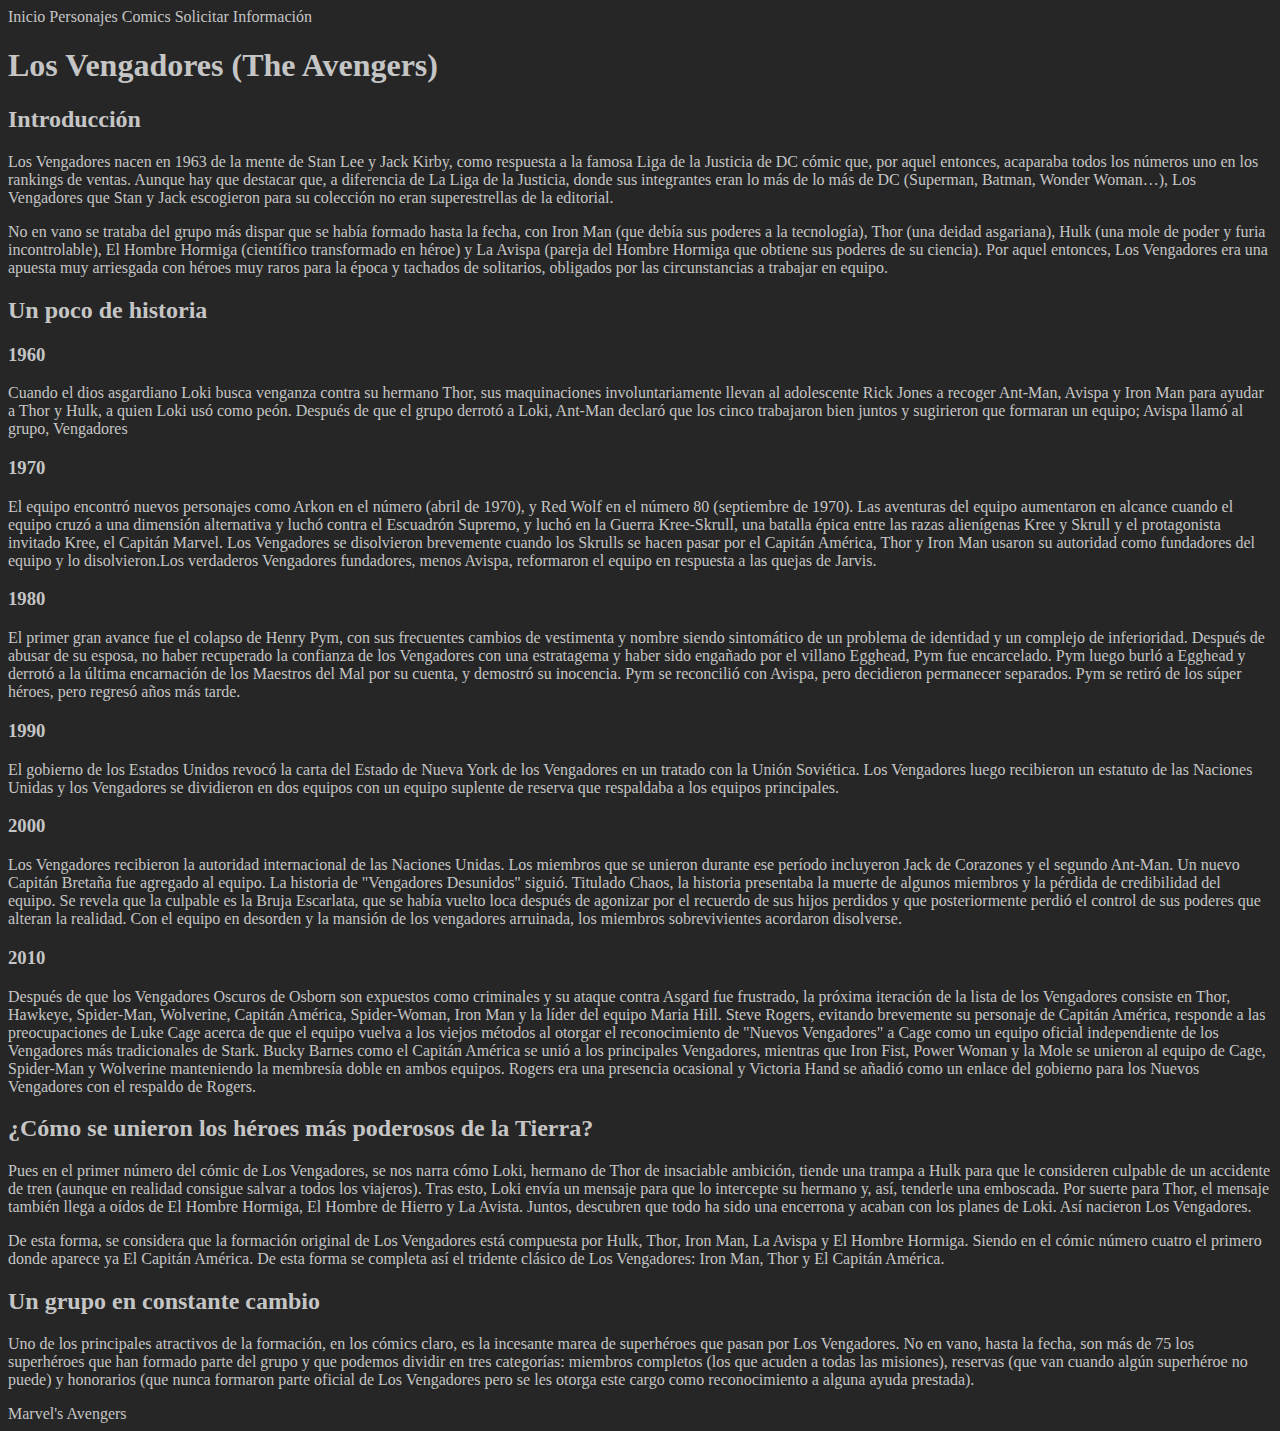
==== index.html @ c337ebb3 "First commit." ====
<!DOCTYPE html>
<html lang="es">
<head>
	<meta charset="UTF-8">
	<title>Document</title>
	<style>
		body {
			background-color: #262626;
			color: #C5C5C5;
		}
	</style>
</head>
<body>
	<header> Inicio Personajes Comics Solicitar Información </header>
	<main>
		<article>
			<h1 title="este es un mensaje secreto de hydra. Debemos destruir a los vengadores. Hail Hydra!">Los Vengadores (The Avengers)</h1>
			<section>
				<h2>Introducción</h2>
				<p>Los Vengadores nacen en 1963 de la mente de Stan Lee y Jack Kirby, como respuesta a la famosa Liga de la Justicia de DC cómic que, por aquel entonces, acaparaba todos los números uno en los rankings de ventas. Aunque hay que destacar que, a diferencia de La Liga de la Justicia, donde sus integrantes eran lo más de lo más de DC (Superman, Batman, Wonder Woman…), Los Vengadores que Stan y Jack escogieron para su colección no eran superestrellas de la editorial.</p>

				<p>No en vano se trataba del grupo más dispar que se había formado hasta la fecha, con Iron Man (que debía sus poderes a la tecnología), Thor (una deidad asgariana), Hulk (una mole de poder y furia incontrolable), El Hombre Hormiga (científico transformado en héroe) y La Avispa (pareja del Hombre Hormiga que obtiene sus poderes de su ciencia). Por aquel entonces, Los Vengadores era una apuesta muy arriesgada con héroes muy raros para la época y tachados de solitarios, obligados por las circunstancias a trabajar en equipo.</p>
			</section>
			<section>
				<h2>Un poco de historia</h2>
				<section>
					<h3>1960</h3>
					<p>Cuando el dios asgardiano Loki busca venganza contra su hermano Thor, sus maquinaciones involuntariamente llevan al adolescente Rick Jones a recoger Ant-Man, Avispa y Iron Man para ayudar a Thor y Hulk, a quien Loki usó como peón. Después de que el grupo derrotó a Loki, Ant-Man declaró que los cinco trabajaron bien juntos y sugirieron que formaran un equipo; Avispa llamó al grupo, Vengadores</p>
				</section>
				<section>
					<h3>1970</h3>
					<p>El equipo encontró nuevos personajes como Arkon en el número (abril de 1970), y Red Wolf en el número 80 (septiembre de 1970). Las aventuras del equipo aumentaron en alcance cuando el equipo cruzó a una dimensión alternativa y luchó contra el Escuadrón Supremo, ​y luchó en la Guerra Kree-Skrull, ​una batalla épica entre las razas alienígenas Kree y Skrull y el protagonista invitado Kree, el Capitán Marvel. Los Vengadores se disolvieron brevemente cuando los Skrulls se hacen pasar por el Capitán América, Thor y Iron Man usaron su autoridad como fundadores del equipo y lo disolvieron.​Los verdaderos Vengadores fundadores, menos Avispa, reformaron el equipo en respuesta a las quejas de Jarvis.</p>
				</section>
				<section>
					<h3>1980</h3>
					<p>El primer gran avance fue el colapso de Henry Pym, ​con sus frecuentes cambios de vestimenta y nombre siendo sintomático de un problema de identidad y un complejo de inferioridad. Después de abusar de su esposa, no haber recuperado la confianza de los Vengadores con una estratagema y haber sido engañado por el villano Egghead, Pym fue encarcelado. ​Pym luego burló a Egghead y derrotó a la última encarnación de los Maestros del Mal por su cuenta, y demostró su inocencia. Pym se reconcilió con Avispa, pero decidieron permanecer separados.​ Pym se retiró de los súper héroes, ​pero regresó años más tarde.</p>
				</section>
				<section>
					<h3>1990</h3>
					<p>El gobierno de los Estados Unidos revocó la carta del Estado de Nueva York de los Vengadores en un tratado con la Unión Soviética. Los Vengadores luego recibieron un estatuto de las Naciones Unidas y los Vengadores se dividieron en dos equipos con un equipo suplente de reserva que respaldaba a los equipos principales.</p>
				</section>
				<section>
					<h3>2000</h3>
					<p>Los Vengadores recibieron la autoridad internacional de las Naciones Unidas. Los miembros que se unieron durante ese período incluyeron Jack de Corazones y el segundo Ant-Man. Un nuevo Capitán Bretaña fue agregado al equipo. La historia de "Vengadores Desunidos" siguió. Titulado Chaos, la historia presentaba la muerte de algunos miembros y la pérdida de credibilidad del equipo. Se revela que la culpable es la Bruja Escarlata, que se había vuelto loca después de agonizar por el recuerdo de sus hijos perdidos y que posteriormente perdió el control de sus poderes que alteran la realidad. ​Con el equipo en desorden y la mansión de los vengadores arruinada, los miembros sobrevivientes acordaron disolverse.</p>
				</section>
				<section>
					<h3>2010</h3>
					<p>Después de que los Vengadores Oscuros de Osborn son expuestos como criminales y su ataque contra Asgard fue frustrado, la próxima iteración de la lista de los Vengadores consiste en Thor, Hawkeye, Spider-Man, Wolverine, Capitán América, Spider-Woman, Iron Man y la líder del equipo Maria Hill. ​Steve Rogers, evitando brevemente su personaje de Capitán América, responde a las preocupaciones de Luke Cage acerca de que el equipo vuelva a los viejos métodos al otorgar el reconocimiento de "Nuevos Vengadores" a Cage como un equipo oficial independiente de los Vengadores más tradicionales de Stark. Bucky Barnes como el Capitán América se unió a los principales Vengadores, mientras que Iron Fist, Power Woman y la Mole se unieron al equipo de Cage, Spider-Man y Wolverine manteniendo la membresía doble en ambos equipos. Rogers era una presencia ocasional y Victoria Hand se añadió como un enlace del gobierno para los Nuevos Vengadores con el respaldo de Rogers.</p>
				</section>
				
			</section>
			<section>
				<h2>¿Cómo se unieron los héroes más poderosos de la Tierra?</h2>
				<p>Pues en el primer número del cómic de Los Vengadores, se nos narra cómo Loki, hermano de Thor de insaciable ambición, tiende una trampa a Hulk para que le consideren culpable de un accidente de tren (aunque en realidad consigue salvar a todos los viajeros). Tras esto, Loki envía un mensaje para que lo intercepte su hermano y, así, tenderle una emboscada. Por suerte para Thor, el mensaje también llega a oídos de El Hombre Hormiga, El Hombre de Hierro y La Avista. Juntos, descubren que todo ha sido una encerrona y acaban con los planes de Loki. Así nacieron Los Vengadores.</p>
				<p>De esta forma, se considera que la formación original de Los Vengadores está compuesta por Hulk, Thor, Iron Man, La Avispa y El Hombre Hormiga. Siendo en el cómic número cuatro el primero donde aparece ya El Capitán América. De esta forma se completa así el tridente clásico de Los Vengadores: Iron Man, Thor y El Capitán América.</p>
			</section>
			<section>
				<h2>Un grupo en constante cambio</h2>
				<p>Uno de los principales atractivos de la formación, en los cómics claro, es la incesante marea de superhéroes que pasan por Los Vengadores. No en vano, hasta la fecha, son más de 75 los superhéroes que han formado parte del grupo y que podemos dividir en tres categorías: miembros completos (los que acuden a todas las misiones), reservas (que van cuando algún superhéroe no puede) y honorarios (que nunca formaron parte oficial de Los Vengadores pero se les otorga este cargo como reconocimiento a alguna ayuda prestada).</p>

			</section>
		</article>
	</main>
	<footer>Marvel's Avengers</footer>
	
</body>
</html>
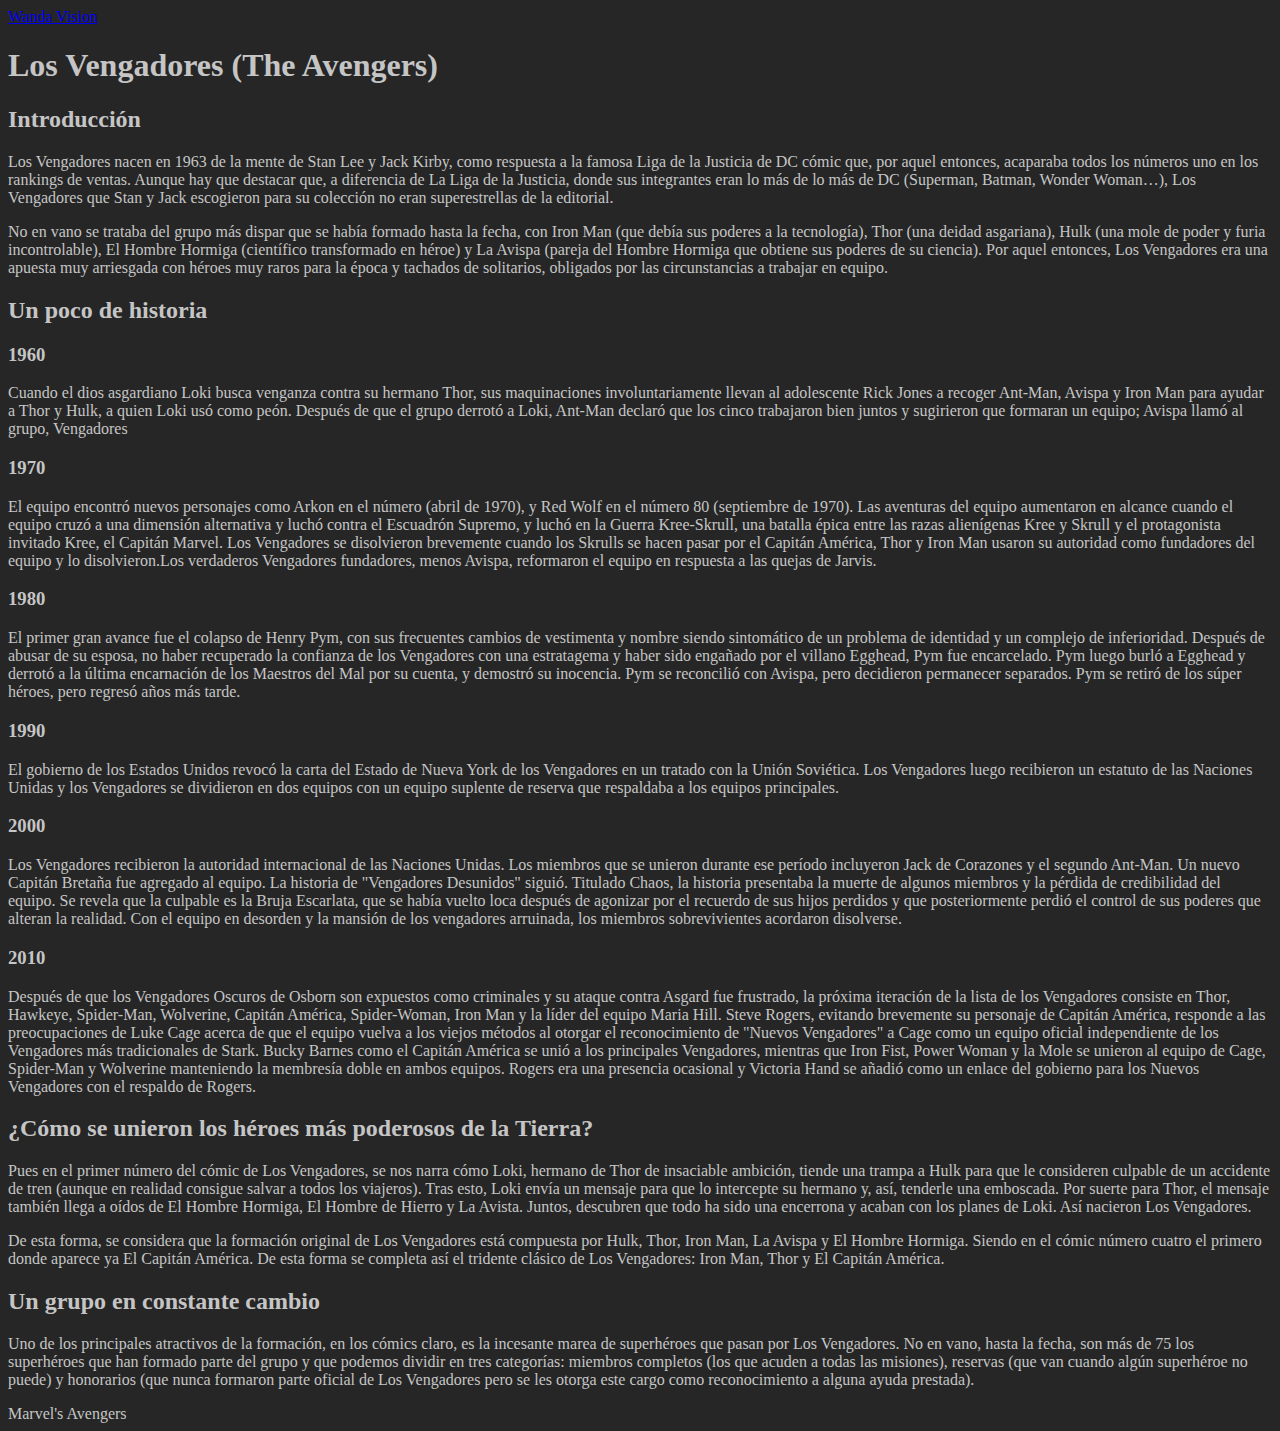
==== commit 06c6da62: "Wanda Vision file added." ====
--- a/index.html
+++ b/index.html
@@ -11,7 +11,11 @@
 	</style>
 </head>
 <body>
-	<header> Inicio Personajes Comics Solicitar Información </header>
+	<header>
+		<nav>
+			<a href="wanda_vision.html">Wanda Vision</a>
+		</nav>
+	</header>
 	<main>
 		<article>
 			<h1 title="este es un mensaje secreto de hydra. Debemos destruir a los vengadores. Hail Hydra!">Los Vengadores (The Avengers)</h1>
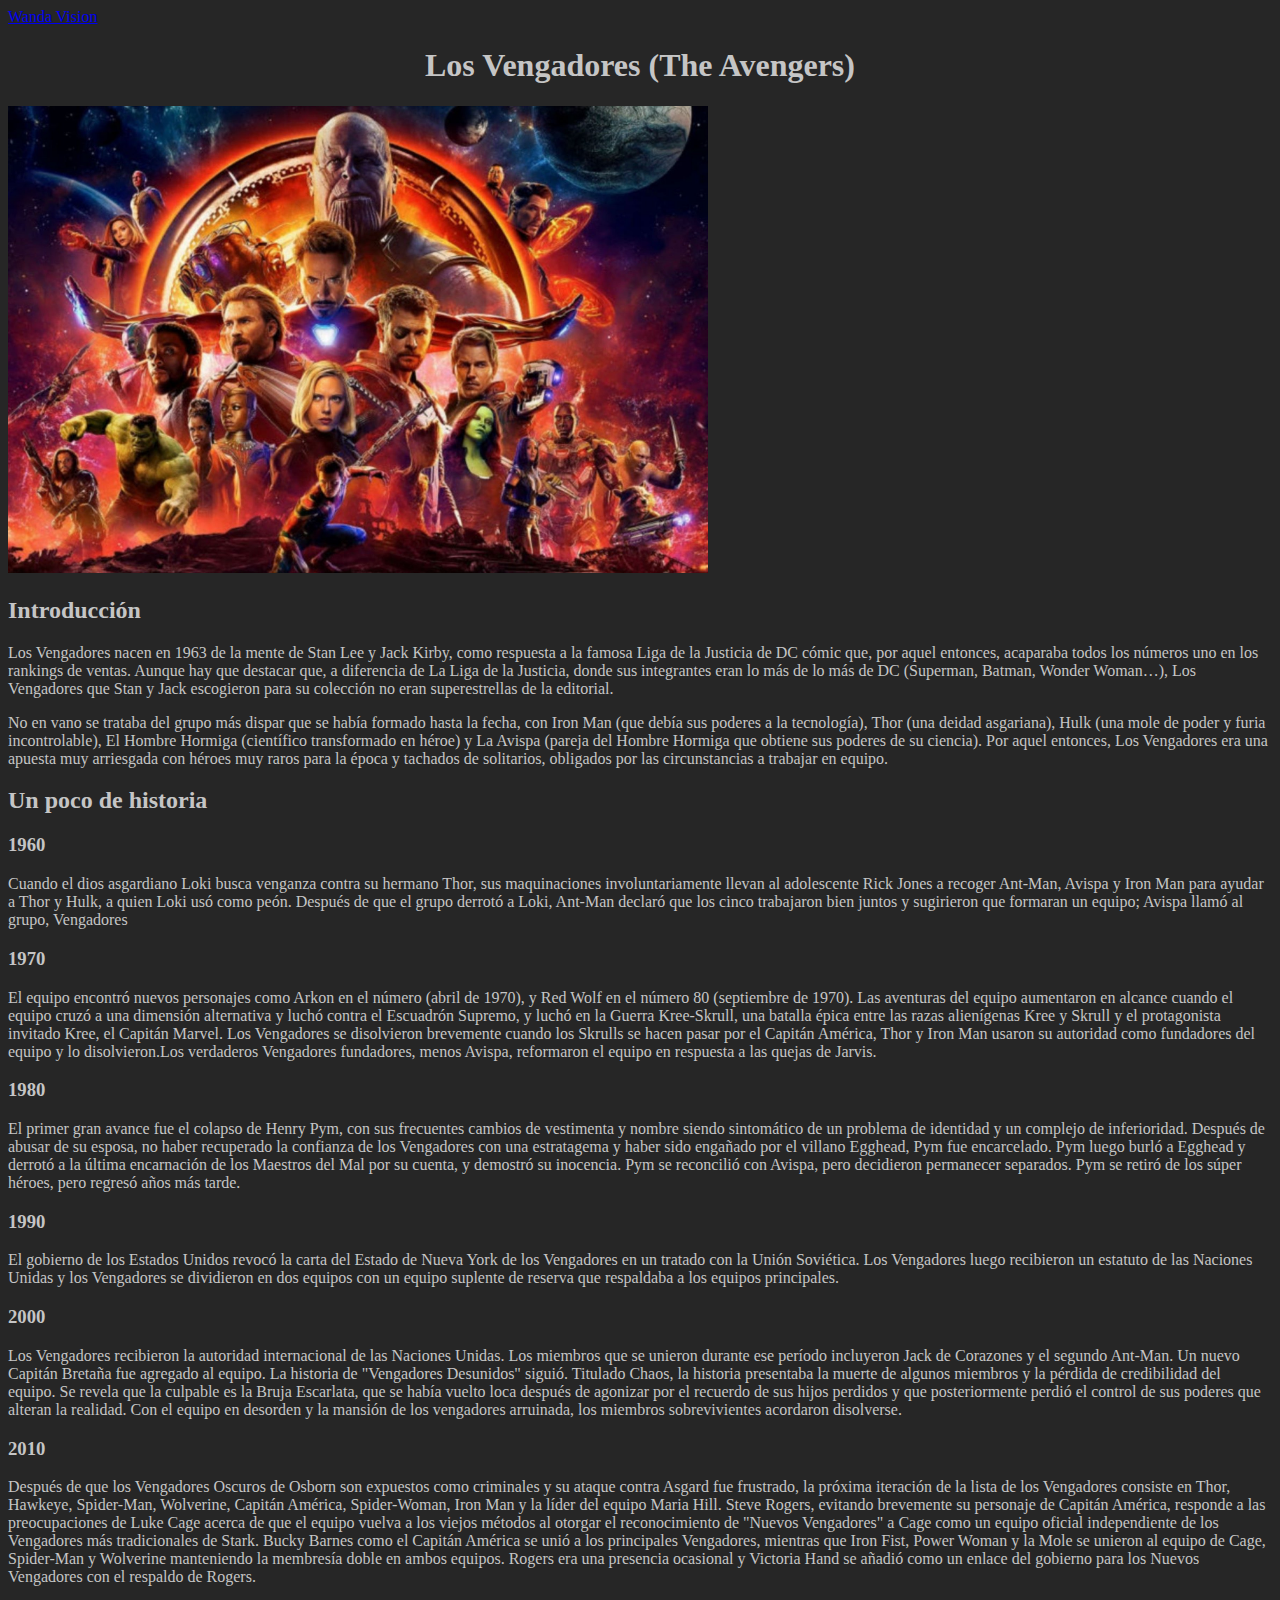
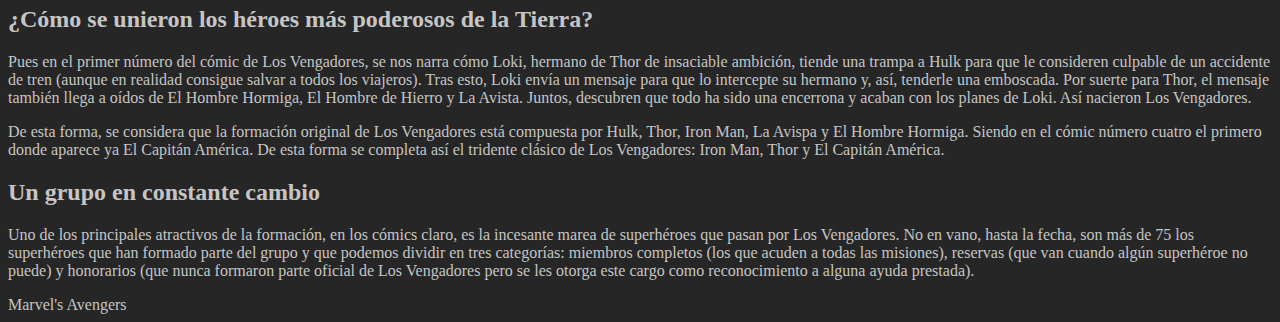
==== commit a3be92c2: "Lists created." ====
--- a/index.html
+++ b/index.html
@@ -3,12 +3,7 @@
 <head>
 	<meta charset="UTF-8">
 	<title>Document</title>
-	<style>
-		body {
-			background-color: #262626;
-			color: #C5C5C5;
-		}
-	</style>
+	<link rel="stylesheet" href="static/css/style.css">
 </head>
 <body>
 	<header>
@@ -19,6 +14,9 @@
 	<main>
 		<article>
 			<h1 title="este es un mensaje secreto de hydra. Debemos destruir a los vengadores. Hail Hydra!">Los Vengadores (The Avengers)</h1>
+			<section>
+			<img src="media/img/avengers.jpeg" alt="" width="700">
+			</section>
 			<section>
 				<h2>Introducción</h2>
 				<p>Los Vengadores nacen en 1963 de la mente de Stan Lee y Jack Kirby, como respuesta a la famosa Liga de la Justicia de DC cómic que, por aquel entonces, acaparaba todos los números uno en los rankings de ventas. Aunque hay que destacar que, a diferencia de La Liga de la Justicia, donde sus integrantes eran lo más de lo más de DC (Superman, Batman, Wonder Woman…), Los Vengadores que Stan y Jack escogieron para su colección no eran superestrellas de la editorial.</p>
--- a/static/css/style.css
+++ b/static/css/style.css
@@ -0,0 +1,7 @@
+body {
+	background-color: #262626;
+	color: #C5C5C5;
+}
+h1 {
+	text-align: center;
+}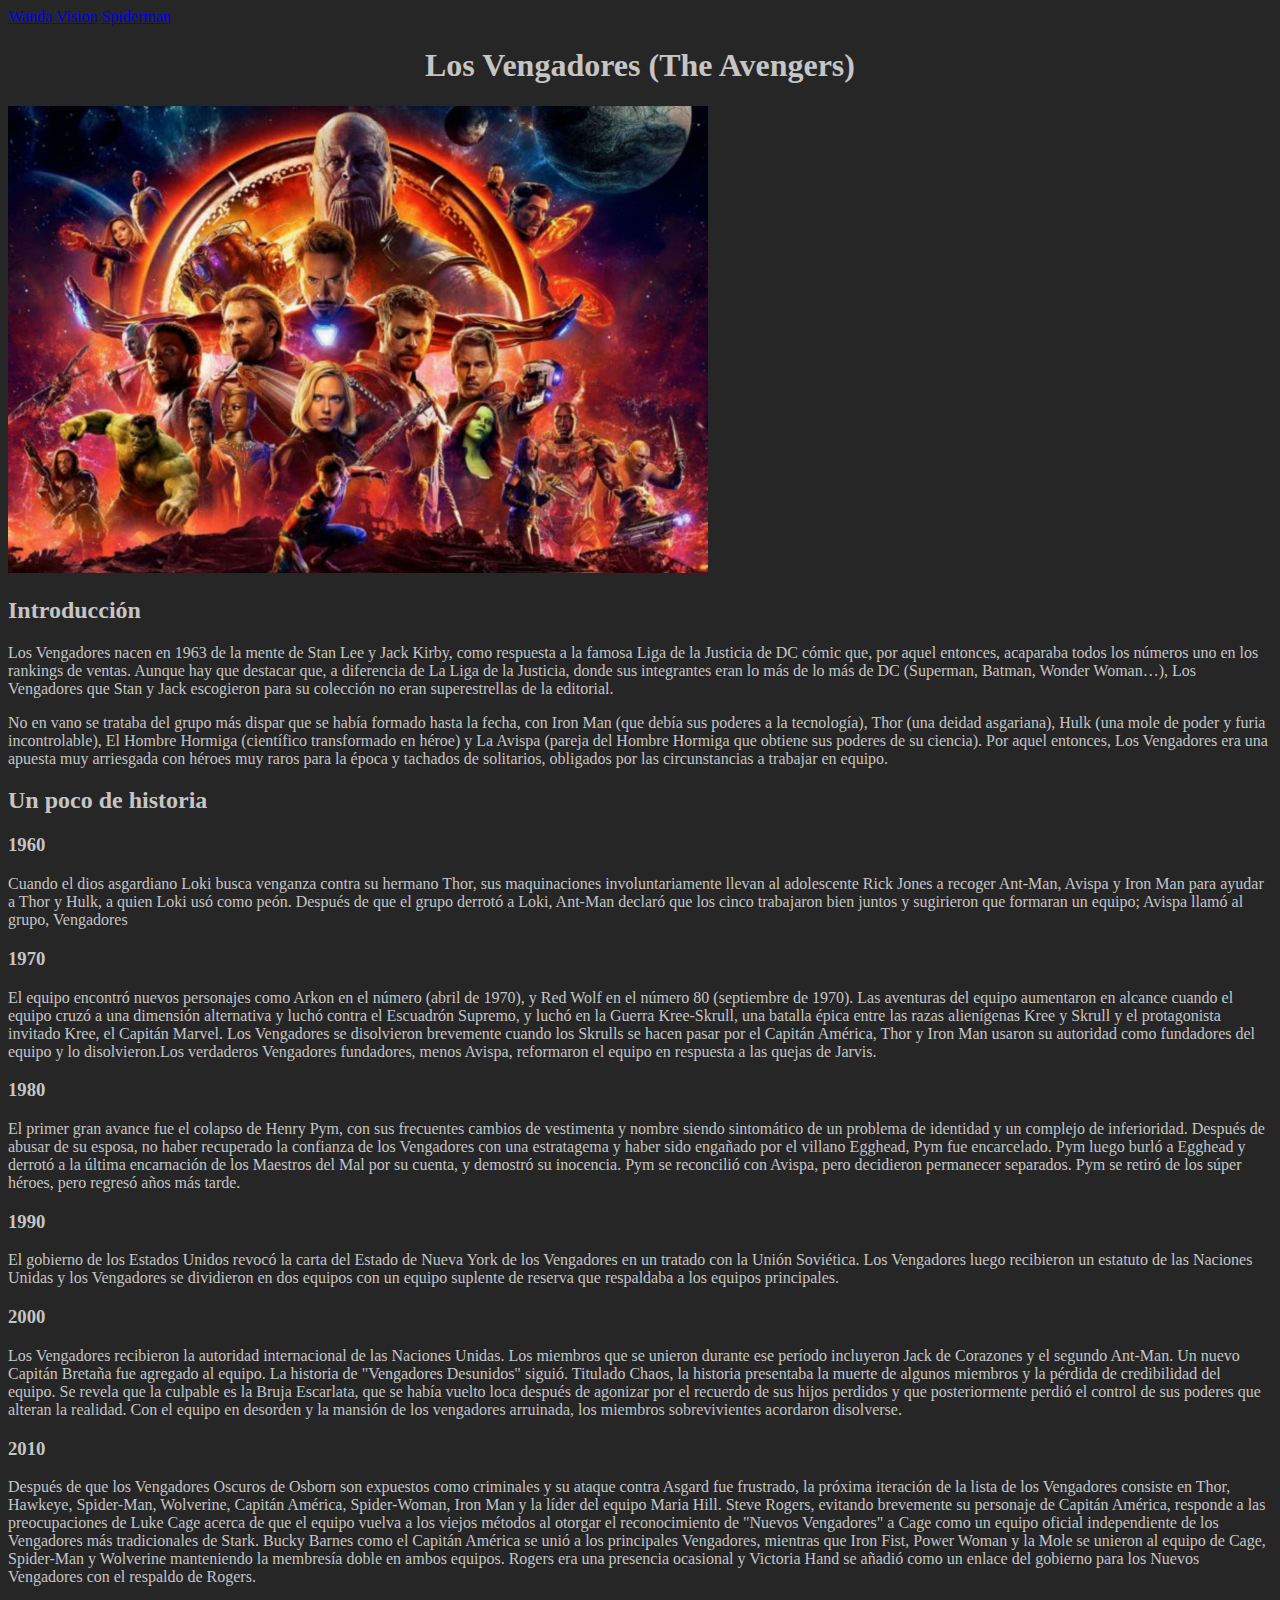
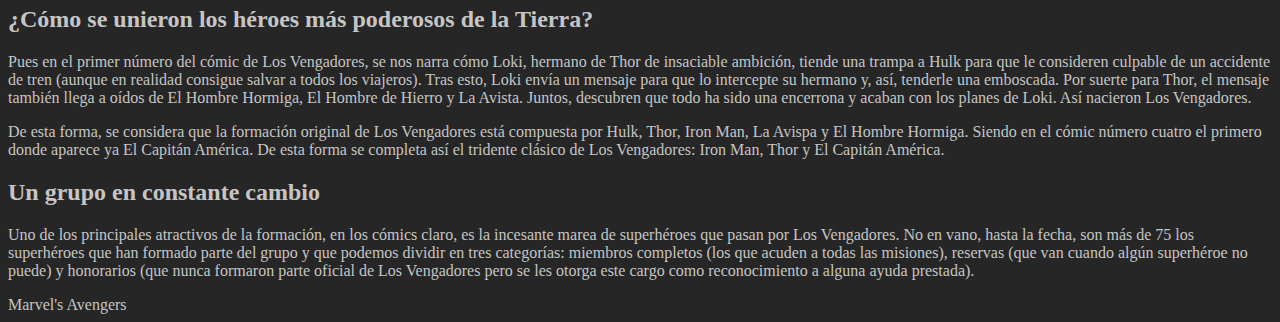
==== commit 8e3d73a9: "Spiderman table created." ====
--- a/index.html
+++ b/index.html
@@ -9,6 +9,7 @@
 	<header>
 		<nav>
 			<a href="wanda_vision.html">Wanda Vision</a>
+			<a href="spiderman.html">Spiderman</a>
 		</nav>
 	</header>
 	<main>
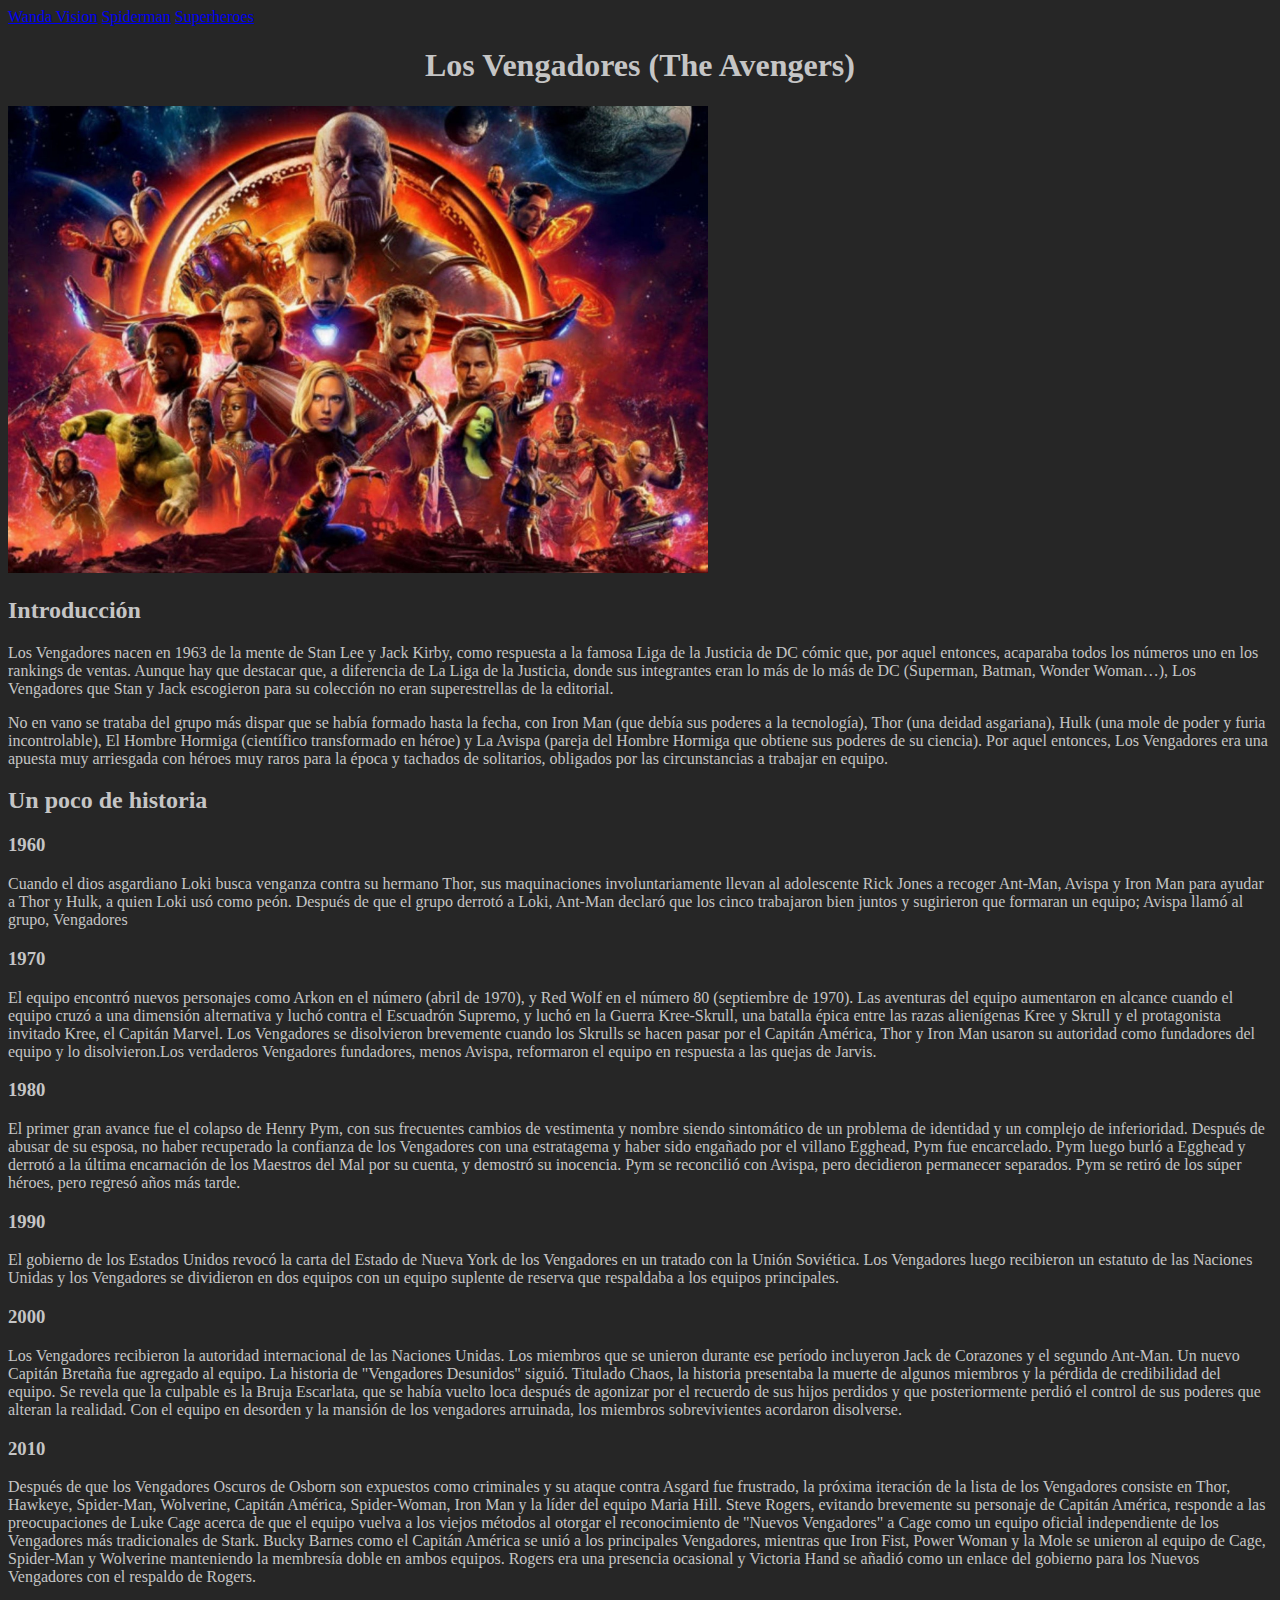
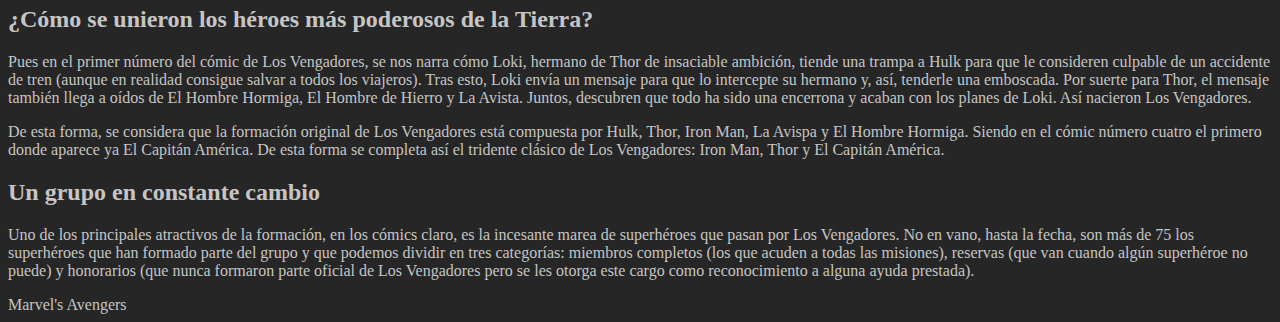
==== commit b9cadbd0: "Merge branch 'main' of https://github.com/NaimirR/Avengers into main" ====
--- a/index.html
+++ b/index.html
@@ -3,20 +3,21 @@
 <head>
 	<meta charset="UTF-8">
 	<title>Document</title>
-	<link rel="stylesheet" href="static/css/style.css">
+	<link rel="stylesheet" href="/static/css/style.css">
 </head>
 <body>
 	<header>
 		<nav>
-			<a href="wanda_vision.html">Wanda Vision</a>
-			<a href="spiderman.html">Spiderman</a>
+			<a href="/wanda_vision.html">Wanda Vision</a>
+			<a href="/spiderman.html">Spiderman</a>
+			<a href="/superheroes.html">Superheroes</a>
 		</nav>
 	</header>
 	<main>
 		<article>
 			<h1 title="este es un mensaje secreto de hydra. Debemos destruir a los vengadores. Hail Hydra!">Los Vengadores (The Avengers)</h1>
 			<section>
-			<img src="media/img/avengers.jpeg" alt="" width="700">
+			<img src="/media/img/avengers.jpeg" alt="" width="700">
 			</section>
 			<section>
 				<h2>Introducción</h2>
--- a/static/css/style.css
+++ b/static/css/style.css
@@ -4,4 +4,15 @@
 }
 h1 {
 	text-align: center;
+}
+table {
+    background-color: steelblue;
+    border: 2px solid green;
+    border-collapse: collapse;
+    text-align: center;
+}
+th,
+td {
+    border: 2px solid darkgreen;
+    padding: .5rem
 }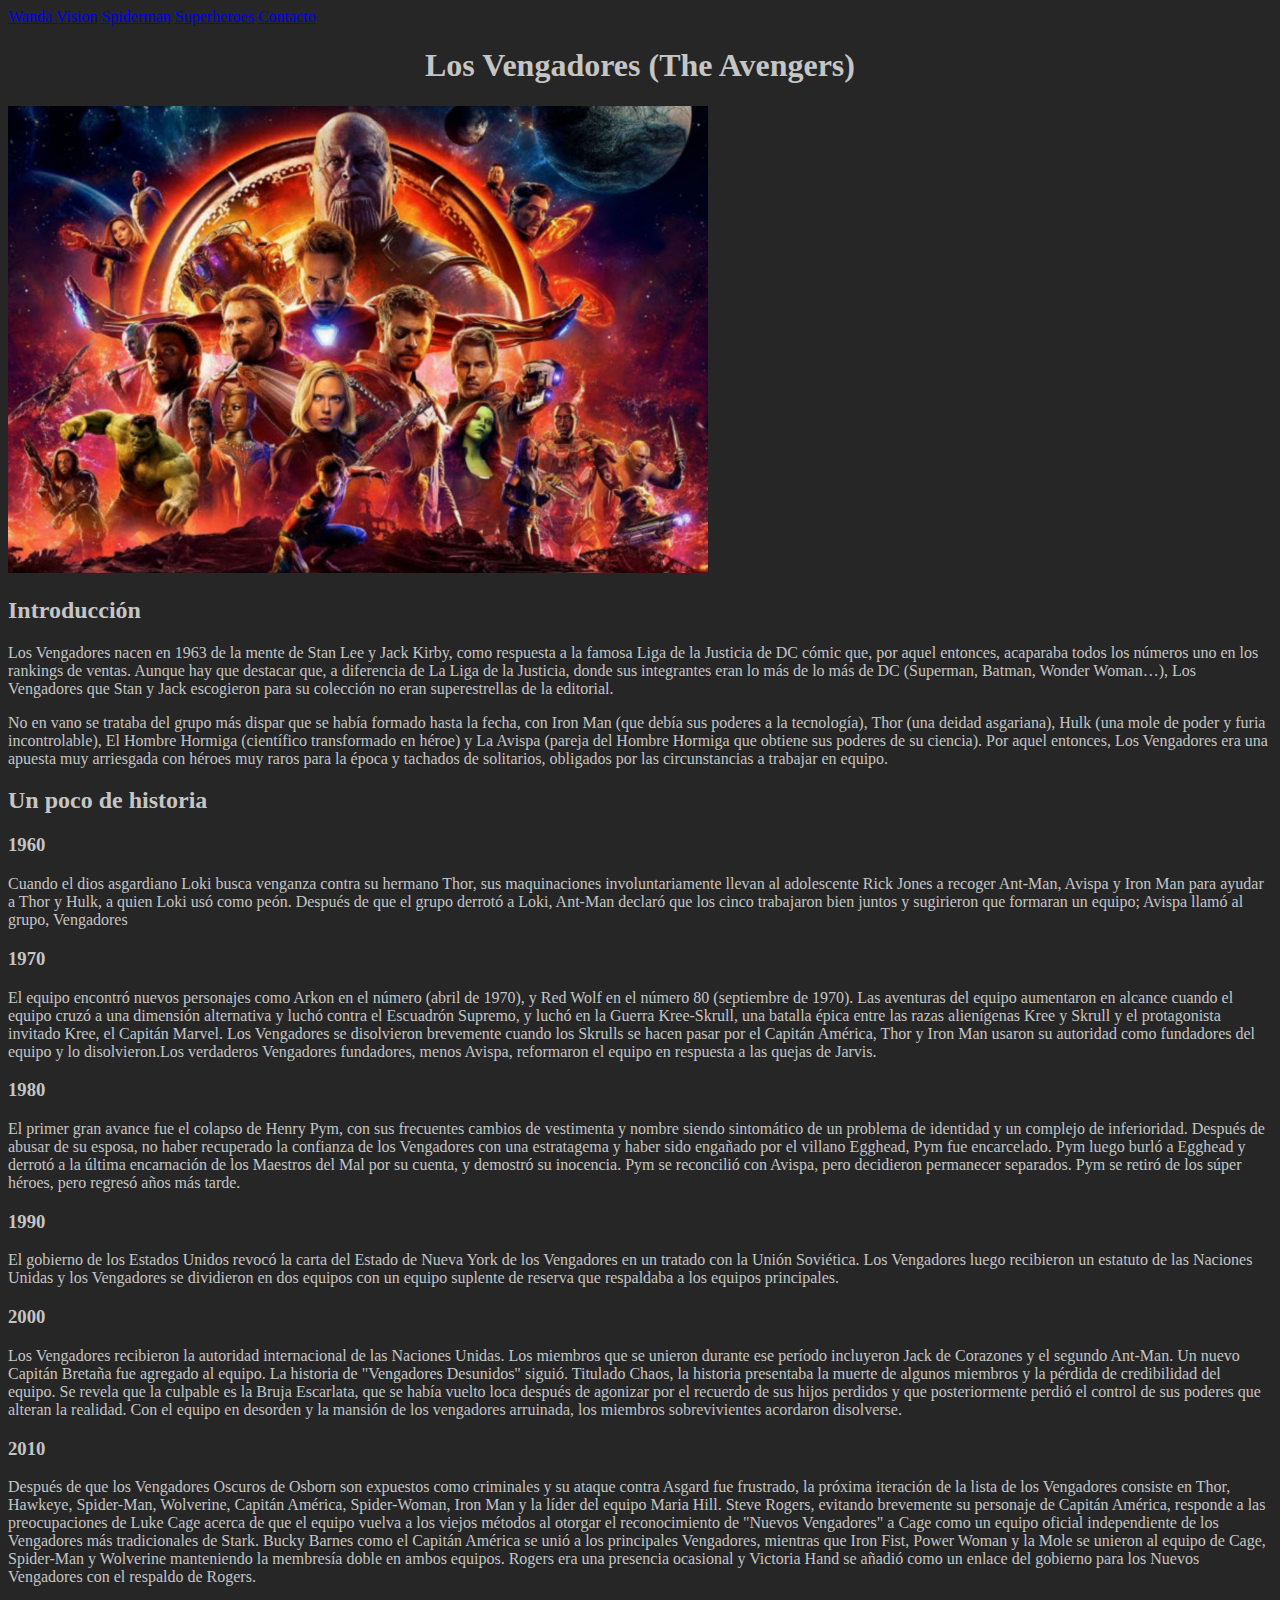
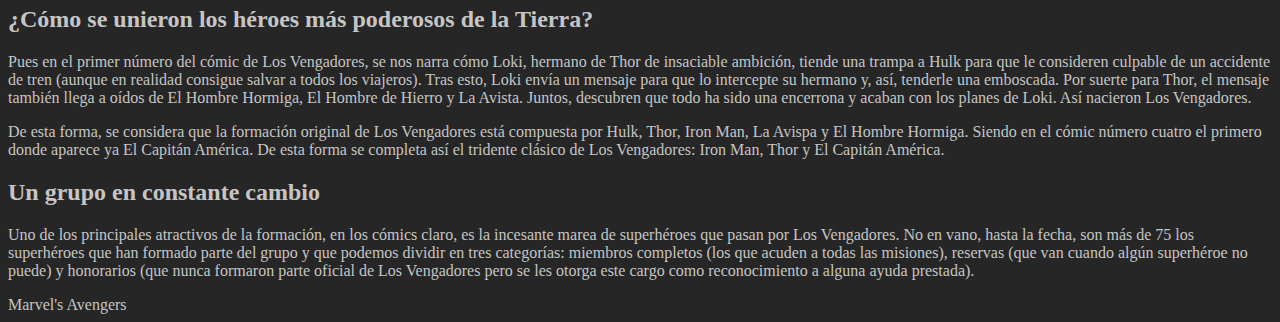
==== commit 11a72d99: "Contact datetime added." ====
--- a/index.html
+++ b/index.html
@@ -11,6 +11,7 @@
 			<a href="/wanda_vision.html">Wanda Vision</a>
 			<a href="/spiderman.html">Spiderman</a>
 			<a href="/superheroes.html">Superheroes</a>
+			<a href="/contact.html">Contacto</a>
 		</nav>
 	</header>
 	<main>
